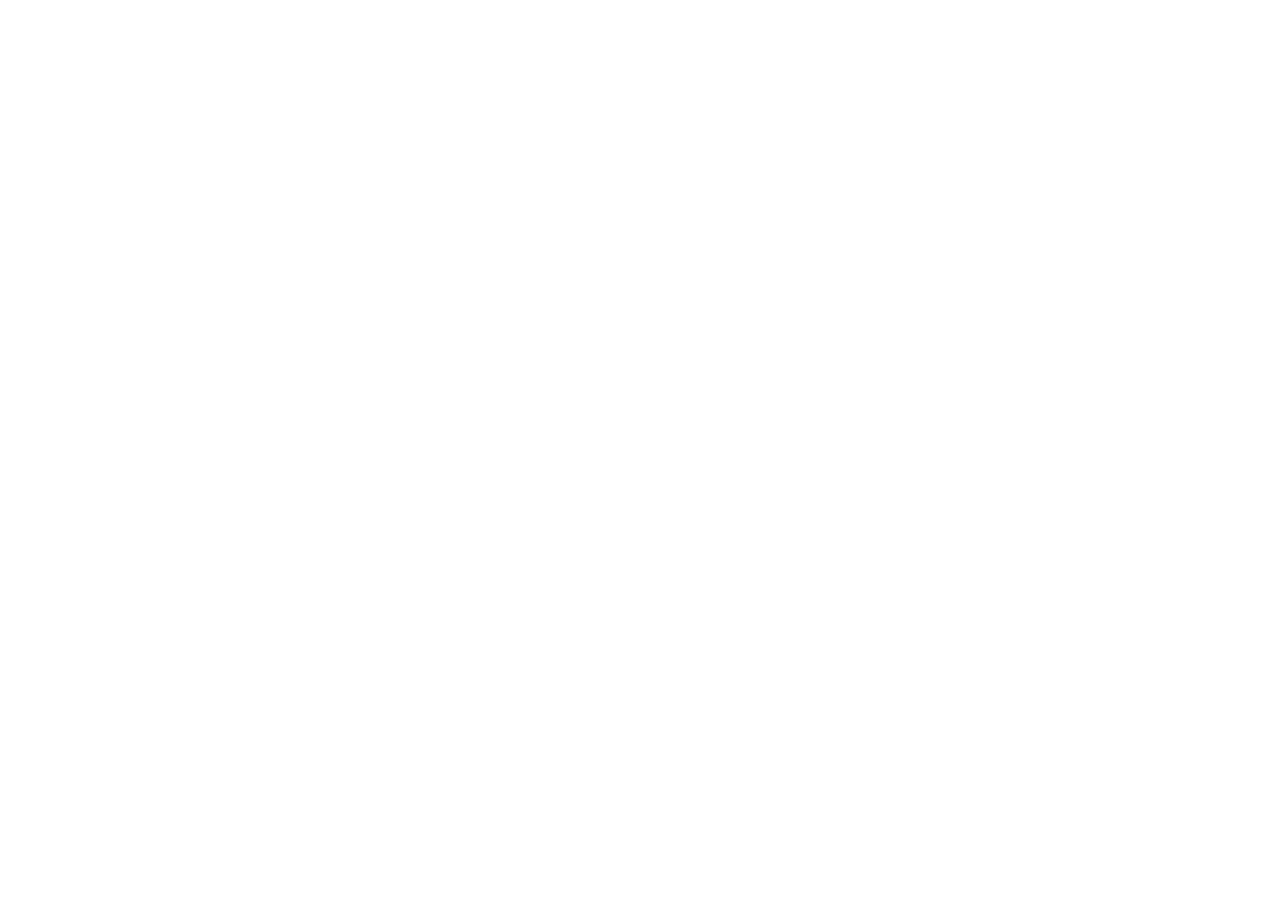
==== templates/index.html @ 0a41ab86 "adicão da verificação" ====
<!DOCTYPE html>
<html lang="en">
<head>
    <meta charset="UTF-8">
    <meta name="viewport" content="width=device-width, initial-scale=1.0">
    <title>Projeto Midas</title>
</head>
<body>
    <h1></h1>
</body>
</html>
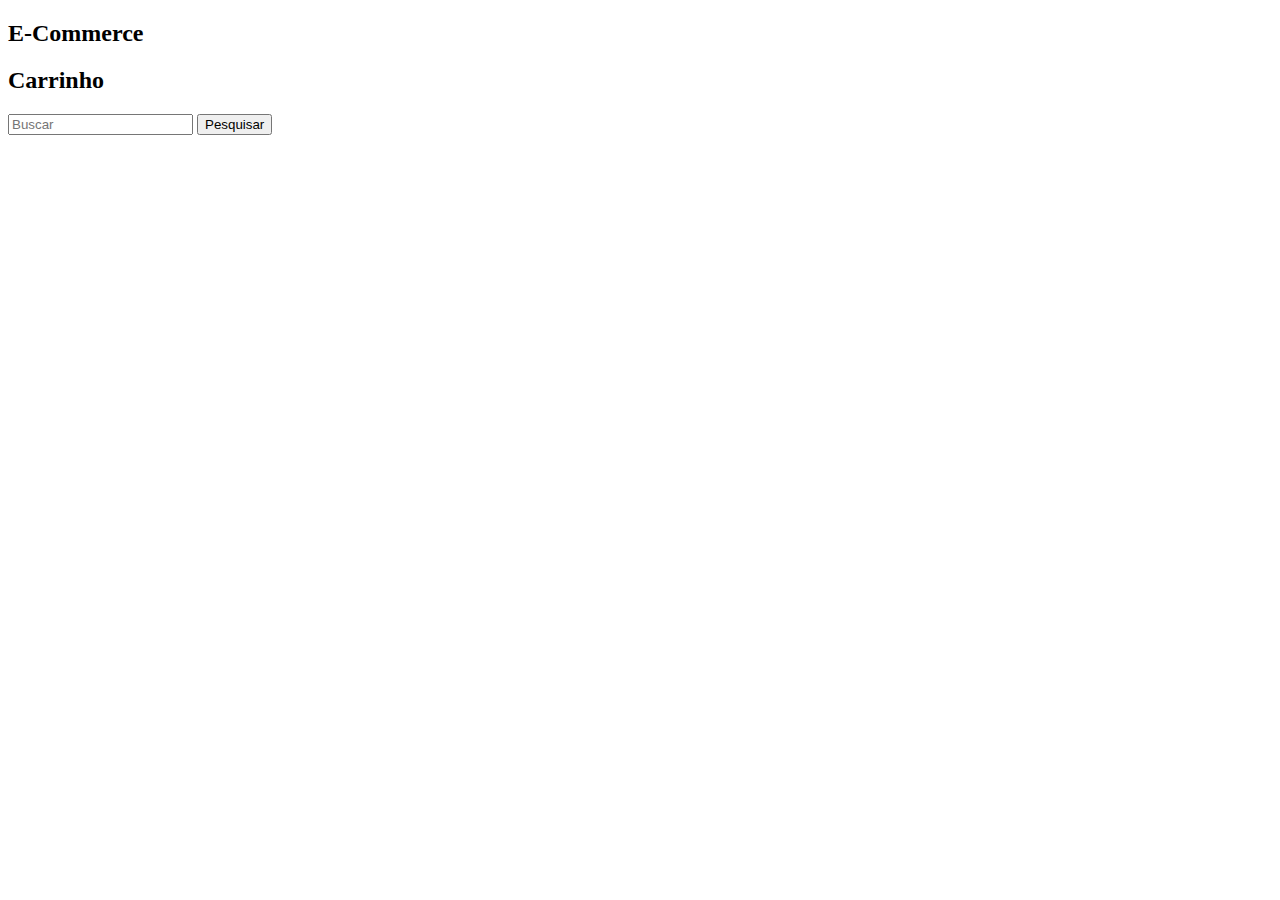
==== commit 715303ad: "Merge branch 'main' of https://github.com/Angelo-Andrade/Projeto-Midas" ====
--- a/templates/index.html
+++ b/templates/index.html
@@ -1,11 +1,28 @@
 <!DOCTYPE html>
-<html lang="en">
+<html lang="pt-BR">
 <head>
     <meta charset="UTF-8">
     <meta name="viewport" content="width=device-width, initial-scale=1.0">
-    <title>Projeto Midas</title>
+    <title>E-Commerce</title>
+    <link rel="stylesheet" href="./assets/css/style.css">
 </head>
 <body>
-    <h1></h1>
+    <header class="container">
+        <div>
+            <h2>E-Commerce</h1>
+        </div>
+        <div>
+            <h2>Carrinho</h2>
+        </div>
+        <div>
+            <form class="searchForm">
+                <div>
+                    <input type="text" placeholder="Buscar">    
+                    <button>Pesquisar</button>
+                </div>
+            </form>
+        </div>
+    </header>
+    <script src="./assets/js/index.js"></script>
 </body>
 </html>
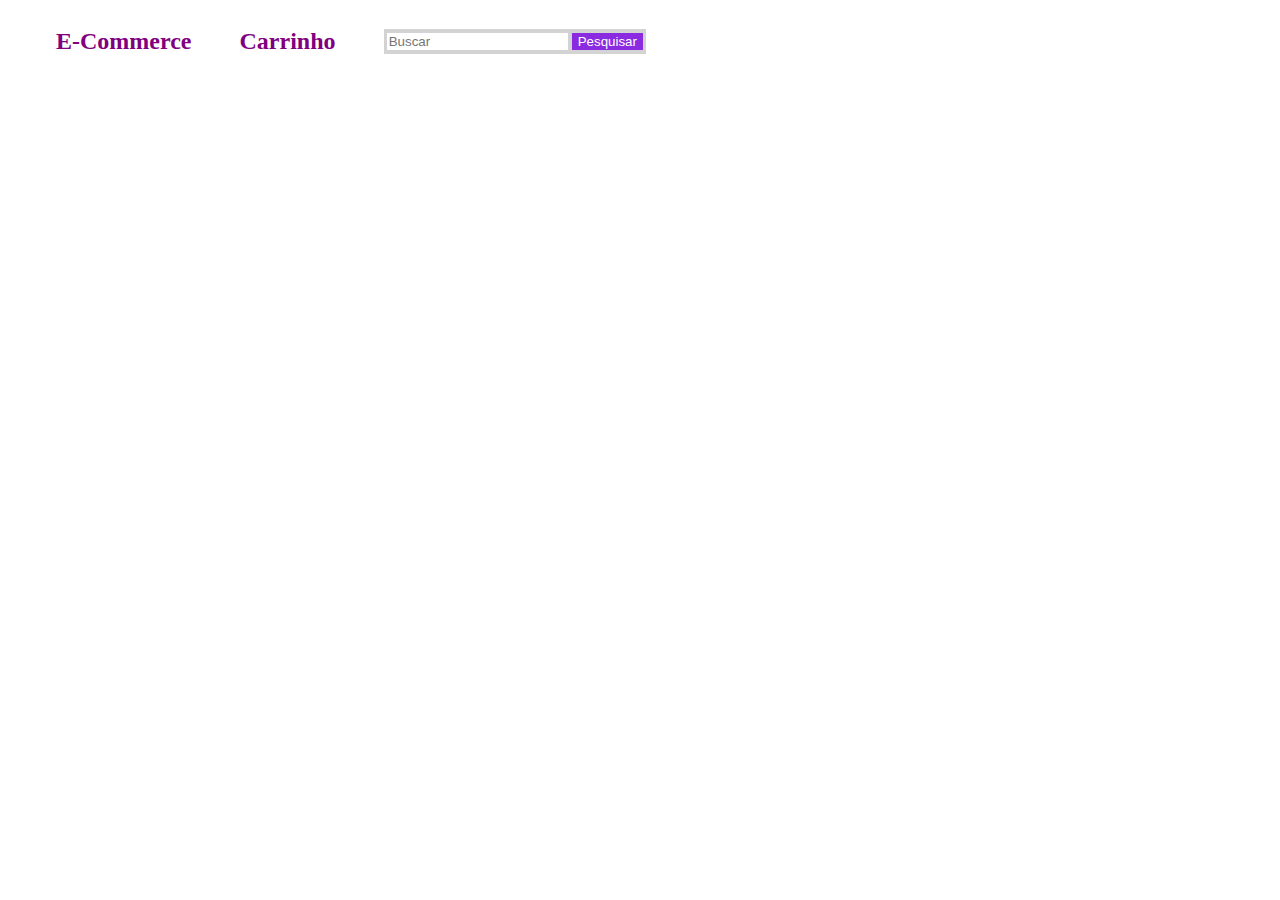
==== commit 828592ca: "anexando o css e html" ====
--- a/templates/index.html
+++ b/templates/index.html
@@ -4,7 +4,7 @@
     <meta charset="UTF-8">
     <meta name="viewport" content="width=device-width, initial-scale=1.0">
     <title>E-Commerce</title>
-    <link rel="stylesheet" href="./assets/css/style.css">
+    <link rel="stylesheet" href="/assets/css/style.css">
 </head>
 <body>
     <header class="container">
@@ -23,6 +23,6 @@
             </form>
         </div>
     </header>
-    <script src="./assets/js/index.js"></script>
+    <script src="/assets/js/index.js"></script>
 </body>
 </html>
--- a/assets/css/style.css
+++ b/assets/css/style.css
@@ -0,0 +1,39 @@
+*{
+    background: white;
+    color: purple;    
+}
+
+.container{
+    align-items: center;
+    display: flex;
+    padding: 0;
+    margin: 0;
+    color: lightgray;
+}
+
+.container div {
+    padding-left: 3rem;
+}
+
+.searchForm {
+    padding: 0;
+    margin: 0;
+    min-width: auto;
+}
+
+.searchForm div{
+    padding: 0.2rem;
+    margin: 0;
+    background: lightgray;
+}
+
+.searchForm input {
+    min-width: 65%;
+    border: none;
+}
+
+.searchForm button {
+    border: none;
+    background-color: blueviolet;
+    color: white;
+}